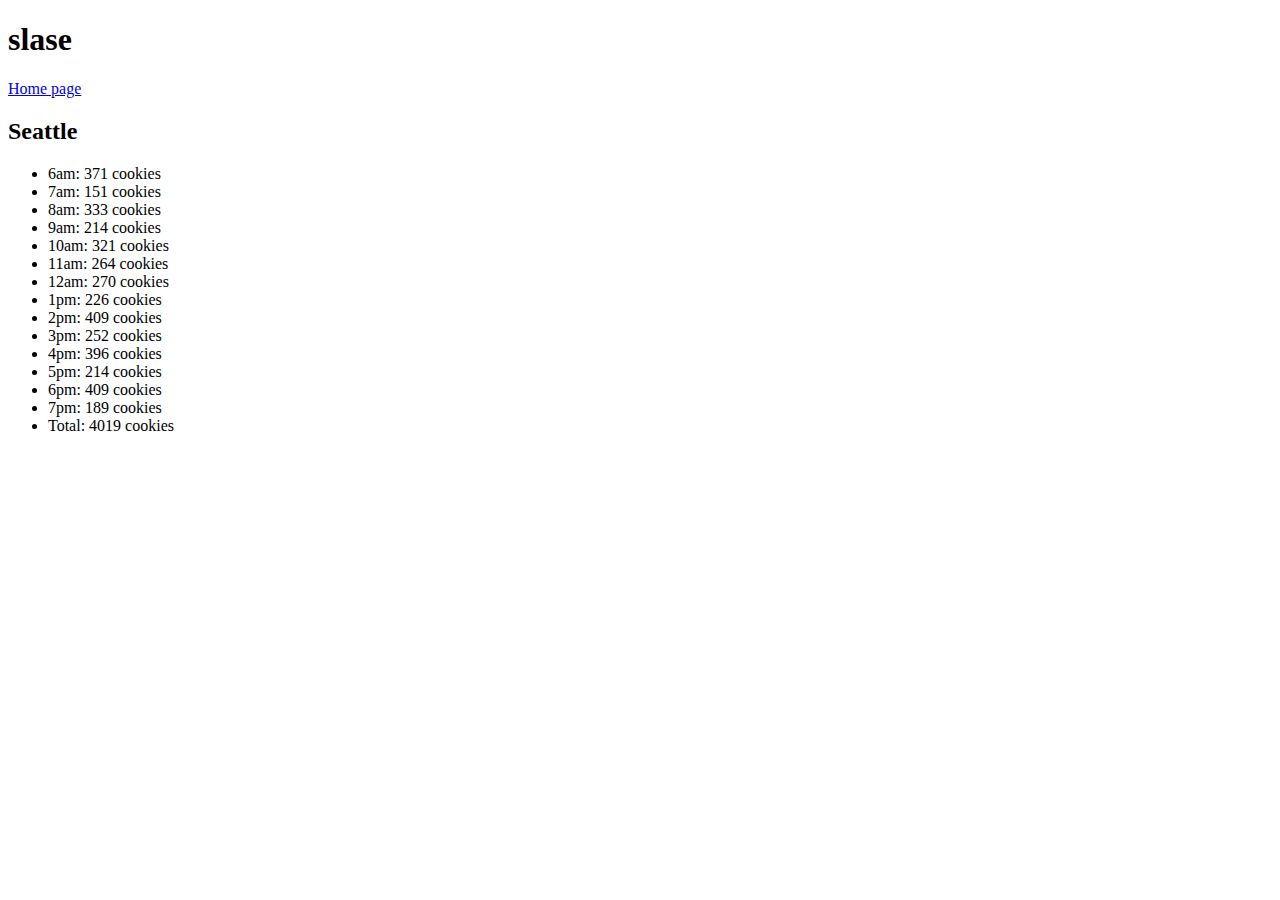
==== sales.html @ 7c9b4d6c "object" ====
<!DOCTYPE html>
<html lang="en">
<head>
    <meta charset="UTF-8">
    <meta http-equiv="X-UA-Compatible" content="IE=edge">
    <meta name="viewport" content="width=device-width, initial-scale=1.0">
    <title>SALES</title>
</head>
<body>
    <header>
        <h1>slase</h1>
        <nav>
            <li>
                <a href="index.html">Home page</a>
            </li>
        </nav>
    </header>
    <main>
        <section id="container">
            
        </section>
    </main>
    <footer></footer>
    <script src="JS/app.js"></script>
</body>
</html>
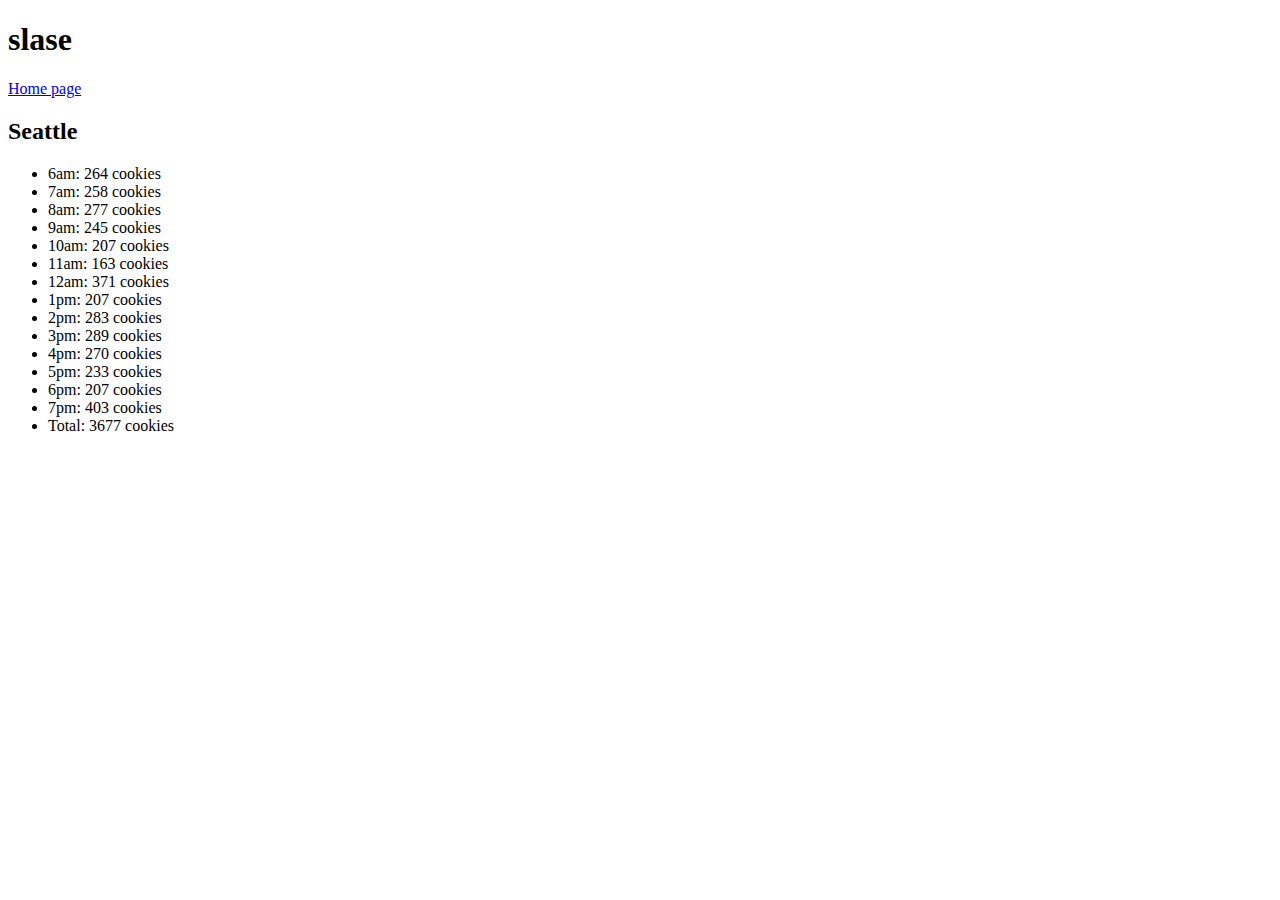
==== commit 6786b467: "object-branch" ====
--- a/sales.html
+++ b/sales.html
@@ -23,4 +23,4 @@
     <footer></footer>
     <script src="JS/app.js"></script>
 </body>
-</html>+</html>
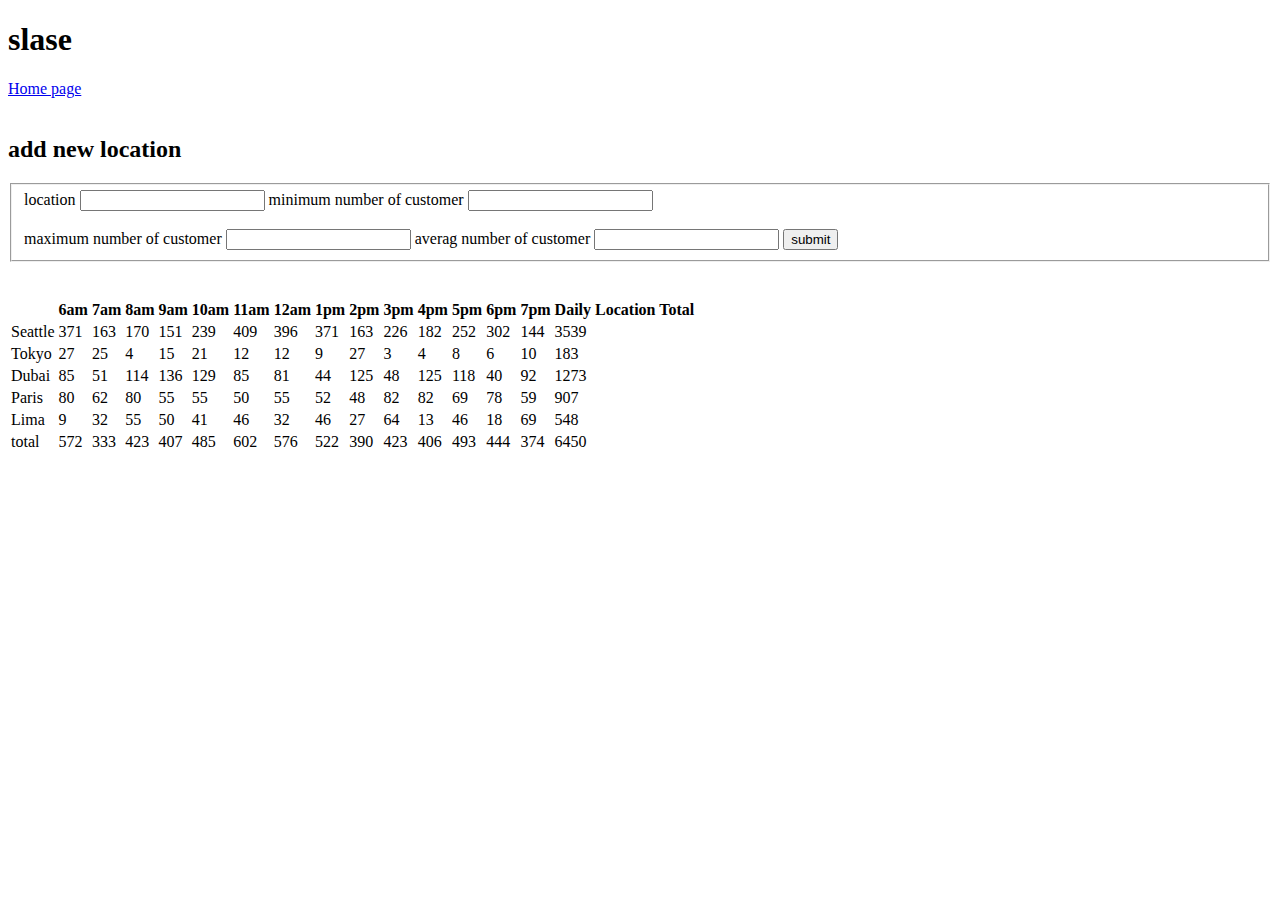
==== commit 83536f46: "forms and events" ====
--- a/sales.html
+++ b/sales.html
@@ -14,8 +14,35 @@
                 <a href="index.html">Home page</a>
             </li>
         </nav>
+        <br>
+        <h2>add new location</h2>
     </header>
     <main>
+        <form id="Storeform">
+            <fieldset>
+                <label for="locationField"> location</label>
+                <input type="text" id="locationField" name="locationField">
+                
+
+                <label for="mincustomer"> minimum number of customer</label>
+                <input type="number" name="mincustomer" id="mincustomer">
+                <br>
+                <br>
+    
+                <label for="maxcustomer"> maximum number of customer</label>
+                <input type="number" name="maxcustomer" id="maxcustomer">
+
+                <label for="avgcustomer"> averag number of customer</label>
+                <input type="number" name="avgcustomer" id="avgcustomer">
+
+                <input type="submit" value="submit">
+
+            </fieldset>
+
+        </form>
+    <br>
+    <br>
+
         <section id="container">
             
         </section>
@@ -23,4 +50,4 @@
     <footer></footer>
     <script src="JS/app.js"></script>
 </body>
-</html>
+</html>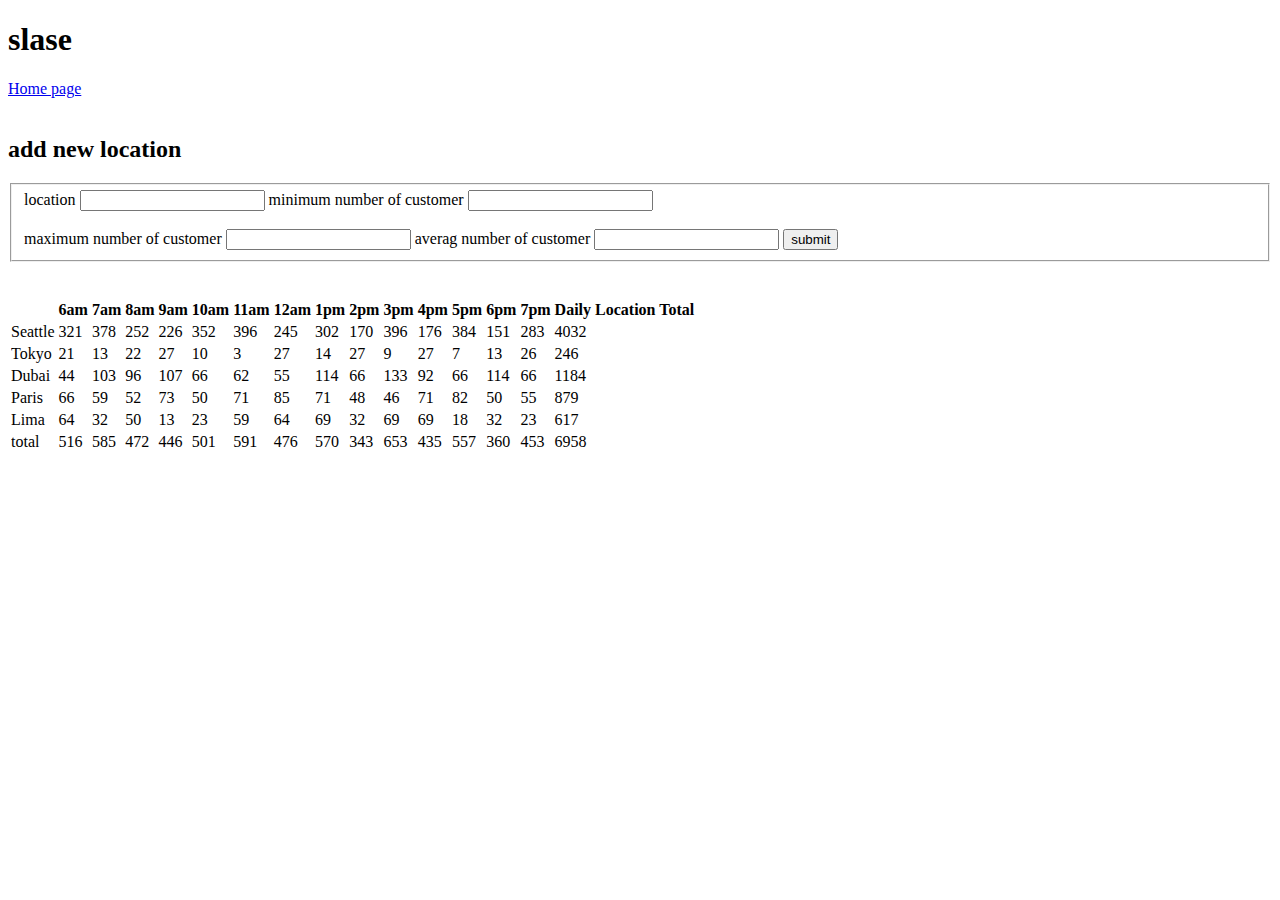
==== commit 731e34ac: "step,0.01" ====
--- a/sales.html
+++ b/sales.html
@@ -33,7 +33,7 @@
                 <input type="number" name="maxcustomer" id="maxcustomer">
 
                 <label for="avgcustomer"> averag number of customer</label>
-                <input type="number" name="avgcustomer" id="avgcustomer">
+                <input type="number" name="avgcustomer" step="0.01" id="avgcustomer">
 
                 <input type="submit" value="submit">
 
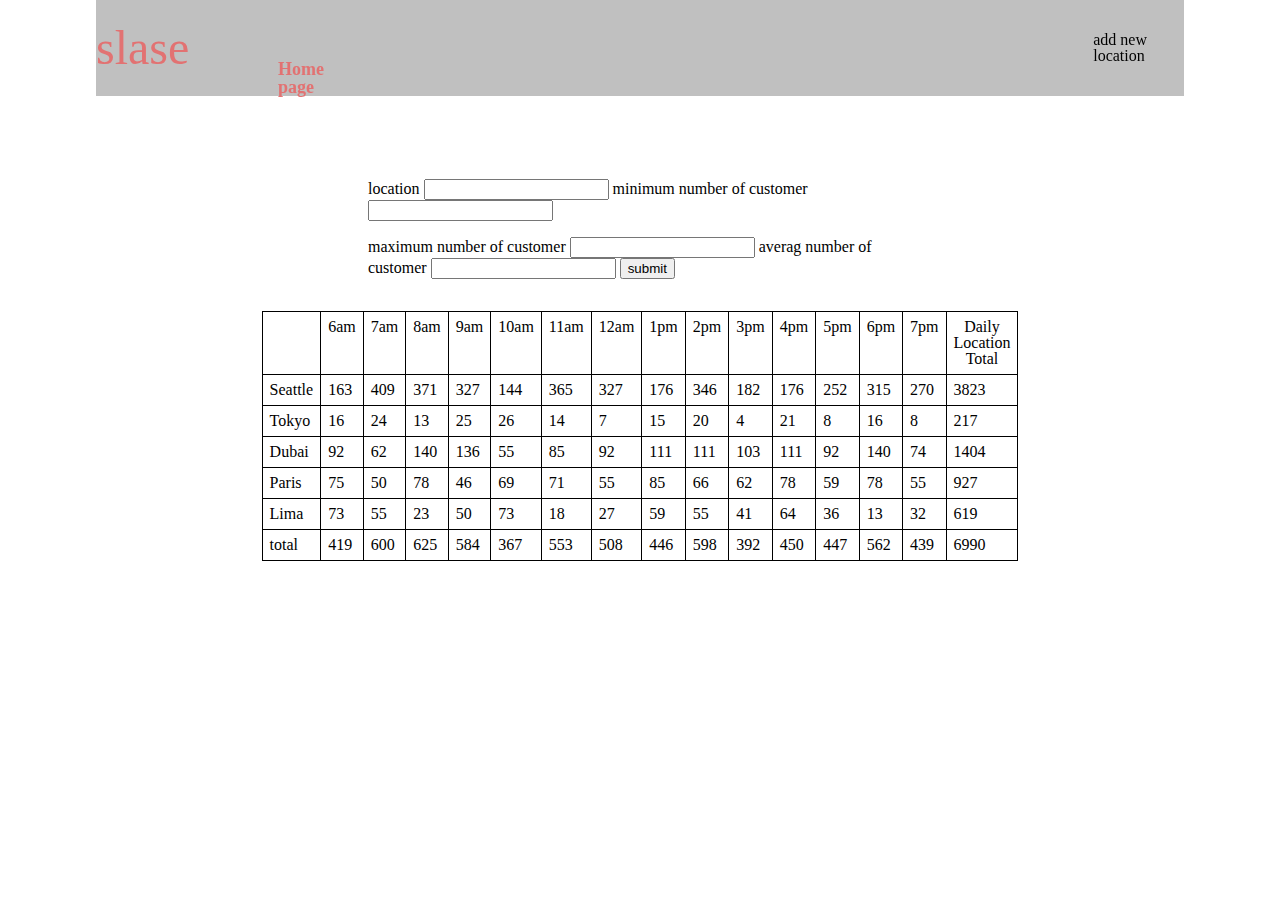
==== commit 1dfed644: "done" ====
--- a/sales.html
+++ b/sales.html
@@ -5,9 +5,11 @@
     <meta http-equiv="X-UA-Compatible" content="IE=edge">
     <meta name="viewport" content="width=device-width, initial-scale=1.0">
     <title>SALES</title>
+    <link rel="stylesheet" href="css/reset.css">
+    <link rel="stylesheet" href="css/style.css">
 </head>
-<body>
-    <header>
+<body class="sales">
+    <header class="sales">
         <h1>slase</h1>
         <nav>
             <li>
@@ -17,23 +19,24 @@
         <br>
         <h2>add new location</h2>
     </header>
+    <br>
     <main>
         <form id="Storeform">
             <fieldset>
                 <label for="locationField"> location</label>
-                <input type="text" id="locationField" name="locationField">
+                <input type="text" id="locationField" name="locationField" required>
                 
 
                 <label for="mincustomer"> minimum number of customer</label>
-                <input type="number" name="mincustomer" id="mincustomer">
+                <input type="number" name="mincustomer" id="mincustomer" required>
                 <br>
                 <br>
     
                 <label for="maxcustomer"> maximum number of customer</label>
-                <input type="number" name="maxcustomer" id="maxcustomer">
+                <input type="number" name="maxcustomer" id="maxcustomer" required>
 
                 <label for="avgcustomer"> averag number of customer</label>
-                <input type="number" name="avgcustomer" step="0.01" id="avgcustomer">
+                <input type="number" name="avgcustomer" step="0.01" id="avgcustomer" required>
 
                 <input type="submit" value="submit">
 
--- a/css/style.css
+++ b/css/style.css
@@ -0,0 +1,183 @@
+* {
+    box-sizing: border-box;
+}
+
+body {
+width: 85%;
+margin: 0 auto;
+/* background-color: rgb(246, 241, 241); */
+/* background: url(https://noshingwiththenolands.com/wp-content/uploads/2019/11/hershey-kiss-cookies-NWT-7.jpg)no-repeat center fixed; */
+background-size: cover;
+
+}
+
+/* header  */
+header{
+    display: flex;
+    align-items: center;
+    justify-content: space-around;
+    position: fixed;
+   /* background-image: url('../imgs/background.jpg'); */
+   /* background-image: url("imgs/background.jpg"); */
+   background-image: url(https://i.pinimg.com/originals/22/55/0d/22550d50bc930e6802d8b65313b49c87.jpg);
+    background-color: silver;
+    font-family: 'Brush Script MT', cursive;
+    width: 85%;
+}
+
+h1 {
+  
+    font-size: 300%;
+    text-align: center;
+    color: #e27272;
+}
+
+
+#logo {
+    max-width: 45%;
+    height: auto;
+    float: left;
+}
+
+header a{
+    float: right;
+    font-weight: bold;
+    text-decoration: none;
+    font-weight: bold;
+    margin-top: 30px;
+    color: #e27272;
+    font-size: 40px; 
+    width: 12%;
+}
+
+header nav {
+    width: 100%;
+}
+header nav li {
+    display: inline-block;
+    padding-right: 80px;
+    float: left;
+    width: 20%;
+    margin-top: 30px;
+    
+    
+}
+
+header nav li a{
+    text-decoration: none;
+    font-weight: bold;  
+    color: #e27272;
+    font-size: 18px;
+}
+
+
+/* main */
+
+
+main article p {
+    display: block;
+    margin-left: auto;
+    margin-right: auto;
+    width: 65%;
+      padding-top: 12%;
+      font-size: 30px;
+    font-family: 'Courier New', monospace;
+    background-image: url("imgs/chinook.jpg");
+
+}
+main article img#family {
+    display: block;
+  margin-left: auto;
+  margin-right: auto;
+  width: 65%;
+    padding-top: 3%;
+    
+}
+
+main article img#afterp {
+    display: block;
+    margin-left: auto;
+    margin-right: auto;
+    width: 17%;
+    padding-top: 3%;
+}
+
+main div#shirt {
+    display: flex;
+    justify-content: space-around;
+}
+main div#location {
+    display: flex;
+    justify-content: space-around;
+    background-color: silver;
+    
+}
+
+main div#location p {
+    font-size: 35px;
+    color: rgb(83, 104, 224);
+}
+
+main div#location a {
+    text-decoration: none;
+    font-weight: bold;  
+    color: #e27272;
+    font-size: 18px;
+}
+
+footer {
+    /* display: flex;
+    justify-content: space-around; */
+   padding-top: 50px;
+}
+
+footer a {
+    text-decoration: none;
+    color: #e27272;
+    font-size: 40px;
+}
+
+footer img {
+    width: 4%;
+    float: left;
+}
+
+
+/* =========================================================================================== */
+/* =========================================================================================== */
+/* =========================================================================================== */
+
+fieldset {
+    /* padding: 11%; */
+    margin: 0 auto;
+    width: 50%;
+    height: auto;
+    margin-top: 15%;
+}
+
+body.sales{
+    background-image: url(https://previews.123rf.com/images/imelnyk/imelnyk1506/imelnyk150600065/41185724-cookies-background.jpg);
+    
+}
+
+table{
+    width: 50%;
+    height: 25%;
+    padding: 50px;
+    
+    margin: 0% auto;
+}
+table,tr,td,th{
+    border: black 1px solid;
+    padding: 7px;
+}
+
+#sale:hover{
+    font-size: 50px;
+}
+
+a:hover{
+    font-size: 22px;
+}
+
+
